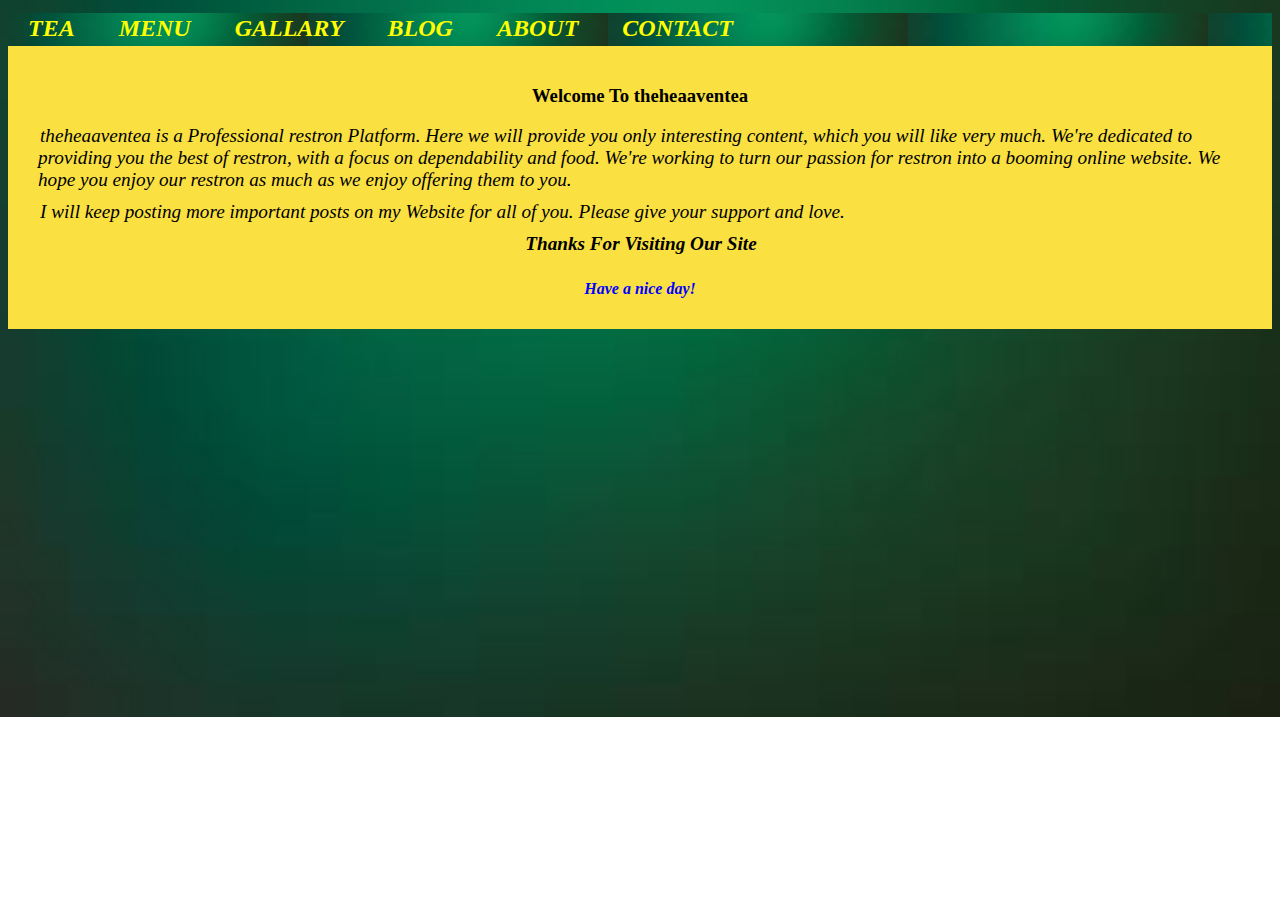
==== about.html @ e607921f "tea" ====
<!DOCTYPE html>
<html lang="en">
<head>
    <link rel="stylesheet" href="app.css">
    <meta charset="UTF-8">
    <meta http-equiv="X-UA-Compatible" content="IE=edge">
    <meta name="viewport" content="width=device-width, initial-scale=1.0">
    <title>THE HEAVEN TEA</title>
</head>
<body>
    <div class="bar">
        <li><a class="atr" href="index.html">TEA</a></li>
        <li><a class="atr" href="menu.html">MENU</a></li>
        <li><a class="atr" href="gallary.html">GALLARY</a></li>
        <li><a class="atr" href="blog.html">BLOG</a></li>
        <li><a class="atr" href="about.html">ABOUT</a></li>
        <li><a class="atr" href="contact.html">CONTACT</a></li>
    </div>
   <div class="about">
    
    <h3 style="text-align: center;">Welcome To <span id="W_Name1">theheaaventea</span></h3>
    <p class="para"><span id="W_Name2">theheaaventea</span> is a Professional <span id="W_Type1">restron</span> Platform. Here we will provide you only interesting content, which you will like very much. We're dedicated to providing you the best of <span id="W_Type2">restron</span>, with a focus on dependability and <span id="W_Spec">food</span>. We're working to turn our passion for <span id="W_Type3">restron</span> into a booming <a href="https://www.blogearns.com/2021/05/free-about-us-page-generator.html" rel="do-follow" style="color: inherit; text-decoration: none;">online website</a>. We hope you enjoy our <span id="W_Type4">restron</span> as much as we enjoy offering them to you.</p>
<p class="para">I will keep posting more important posts on my Website for all of you. Please give your support and love.</p>
<p  class="para" style="font-weight: bold; text-align: center;">Thanks For Visiting Our Site<br><br>
<span style="color: blue; font-size: 16px; font-weight: bold; text-align: center;">Have a nice day!</span></p>
    
   </div>
</body>
</html>
---- app.css ----
body{
    background: url(image/green.jpg);
    background-repeat: no-repeat;
    background-size: cover;
}

.bar{
    margin-top: 1%;
   background: url(image/green.jpg);
    width: 100%;
    
    
    gap: 10px;
}

li{
    display: flex;
    flex-wrap: wrap;
    display: inline;
   
    line-height: 190%;
}
.atr{
    
    padding: 20px;
    text-decoration: none;
    font-style: italic;
    font-size: x-large;
    font-weight: 900;
    color: rgb(255, 255, 0);
}
.atr:hover{
    
    color: rgb(255, 255, 255);
    text-decoration: underline;
}
.tea{
  height: 700px;
  width: 100%;

}
.maindiv{
    border-radius: 50%;
    position: inherit;
    margin-left: 50%;
    margin-top: 19%;
    margin-bottom: -15%;
    height: 500px;
    width: 40%;
   
    background-size: 100% 100%;
    transform: translate(-50%, -50%);
    animation: slider 16s infinite linear;
}
@keyframes slider{
    0%{ background-image: url('image/edible1.jpg');}
    30%{ background-image: url('image/edible2.png');}
    70%{    background-image: url('image/edible3.jpg');
    }
    90%{    background-image:url('image/edible1.jpg') ;
    }
}
.box{
    
    padding: 5px;
    background-color: rgb(250, 225, 65);
    height: fit-content;
    width: 100%;
    height: auto;
    display: flex;
    flex-wrap: wrap;
 
}
.content{
    margin-bottom: 5px;
    margin: 5px;
    padding: 5px;
   
    height: max-content;
    width: 450px;
    
}
h1{
    margin: 50px ;
    text-align: center;
    text-decoration: underline;
    font-size: x-large;
    font-weight:bolder;
    font-style: italic;
}
.blogs{
    height: 200px;
    width: 250px;
}
.para{
    margin: 10px;
    font-size: larger;
   
    font-style: italic;
    text-indent: 2px;
    text-align: left;

    
}
.flex{
    text-align: center;
}
.more{
    color: black;
    font-size: medium;

}
.blog{
    background-color: rgb(250, 225, 65);
    padding: 20px 50px;
}
.menu{
    background-color: rgb(250, 225, 65);
    padding: 10px;
    display: flex;
    flex-wrap: wrap;
}
.image{
    border-radius: 50%;
    height: 200px ;
    width: 250px;
}
h2{
    margin: 10px 30px;
    
}
.dish{
    margin: 20px;
}
.video{
    margin: 30px;
    
}
.gallary{
    display: flex;
    flex-wrap: wrap;
}
.about{
    background-color: rgb(250, 225, 65);
    padding: 20px;
}
.contacts{
    margin-top: 200px;
    margin-left: 500px;
}
.social{
    border-radius: 50%;
   margin: 5px;
   background: url(image/green.jpg);
   background-repeat: no-repeat;
   height: 70px;
   width: 70px;
}
h4{
    font-size: x-large;
    color: white;
    margin: 5px;
    margin-top: 2% ;
}
.mail{
   
    margin: 20px;
   display: flex;
   flex-wrap: wrap;
}
@media screen and (max-width:900px)
{
    body{
        background: url(image/green.jpg);
        background-repeat: no-repeat;
        background-size: cover;
    }  
    .bar{
        margin-top: 1%;
       background: url(image/green.jpg);
        width: 100%;
        gap: 5px;
        
        
    }
    .tea{
        height: 450px;
        width: 100%;
    }
    li{
        display: flex;
        flex-wrap: wrap;
        display: inline;
       
        line-height: 190%;
    }
    .atr{
    
        padding: 20px;
        text-decoration: none;
        font-style: italic;
        font-size: large;
        font-weight: 500;
        color: rgb(255, 255, 0);
    }
    .atr:hover{
        
        color: rgb(255, 255, 255);
        text-decoration: underline;
    }
    .maindiv{
        border-radius: 50%;
        position: inherit;
        margin-left: 50%;
        margin-top: 19%;
        margin-bottom: -15%;
        height: 300px;
        width: 40%;
       
        background-size: 100% 100%;
        transform: translate(-50%, -50%);
        animation: slider 16s infinite linear;
    }
    @keyframes slider{
        0%{ background-image: url('image/edible1.jpg');}
        30%{ background-image: url('image/edible2.png');}
        70%{    background-image: url('image/edible3.jpg');
        }
        90%{    background-image:url('image/edible1.jpg') ;
        }
    }
    .box{
    
        padding: 5px;
        background-color: rgb(250, 225, 65);
        height: fit-content;
        width: 100%;
        height: auto;
        display: flex;
        flex-wrap: wrap;
     
    }
    .content{
        margin-bottom: 5px;
        
        padding: 5px;
       margin-left: 15px;
        height: max-content;
        width: 450px;
        
    }
    h1{
        margin: 50px ;
        text-align: center;
        text-decoration: underline;
        font-size: x-large;
        font-weight:bolder;
        font-style: italic;
    }
    .para{
        margin: 10px;
        font-size: larger;
       
        font-style: italic;
        text-indent: 2px;
        text-align: left;
    }
    .contacts{
        margin-top: 200px;
        margin-left: 250px;
    }
}
@media screen and (max-width:600px){
    body{
        background: url(image/green.jpg);
        background-repeat: no-repeat;
        background-size: cover;
    }  
    .bar{
        margin-top: 1%;
        background: url(image/green.jpg);
        width: 100%;
        gap: 1px;
        
        
    }
    .tea{
        height: 200px;
        width: 100%;
    }
    li{
        display: flex;
        flex-wrap: wrap;
        display: inline;
       
        line-height: 190%;
    }
    .atr{
        font-family: 'Lucida Sans', 'Lucida Sans Regular', 'Lucida Grande', 'Lucida Sans Unicode', Geneva, Verdana, sans-serif;
        padding: 10px;
        text-decoration: none;
        font-style: italic;
        font-size: 9px;
        font-weight: 500;
        color: rgb(255, 255, 0);
    }
    .atr:hover{
        
        color: rgb(255, 255, 255);
        text-decoration: underline;
    }
    .maindiv{
        border-radius: 50%;
        position: inherit;
        margin-left: 50%;
        margin-top: 19%;
        margin-bottom: -15%;
        height: 150px;
        width: 30%;
       
        background-size: 100% 100%;
        transform: translate(-50%, -50%);
        animation: slider 16s infinite linear;
    }
    @keyframes slider{
        0%{ background-image: url('image/edible1.jpg');}
        30%{ background-image: url('image/edible2.png');}
        70%{    background-image: url('image/edible3.jpg');
        }
        90%{    background-image:url('image/edible1.jpg') ;
        }
    }
    .box{
    
        padding: 5px;
        background-color: rgb(250, 225, 65);
        height: fit-content;
        width: 100%;
        height: auto;
        display: flex;
        flex-wrap: wrap;
     
    }
    .content{
        margin-bottom: 5px;
        
        padding: 5px;
       margin-left: 15px;
        height: max-content;
        width: 450px;
        
    }
    h1{
        margin: 50px ;
        text-align: center;
        text-decoration: underline;
        font-size: x-large;
        font-weight:bolder;
        font-style: italic;
    }
    .para{
        margin: 10px;
        font-size: larger;
       
        font-style: italic;
        text-indent: 2px;
        text-align: left;
    }
    .contacts{
        margin-top: 200px;
        margin-left: 250px;
        
    }
    .image{
        border-radius: 50%;
        height: 150px ;
        width: 200px;
    }
    .blogs{
        height: 100px;
        width: 150px;
    }
    .contacts{
        margin-top: 100px;
        margin-left: 150px;
    }
    .social{
        border-radius: 50%;
       margin: 5px;
       background: url(image/green.jpg);
       background-repeat: no-repeat;
       height: 50px;
       width: 50px;
    }
    h4{
        font-size: large;
        color: white;
        margin: 5px;
        margin-top: 2% ;
    }
    .mail{
   
        margin: 10px;
       display: flex;
       flex-wrap: wrap;
    }
}
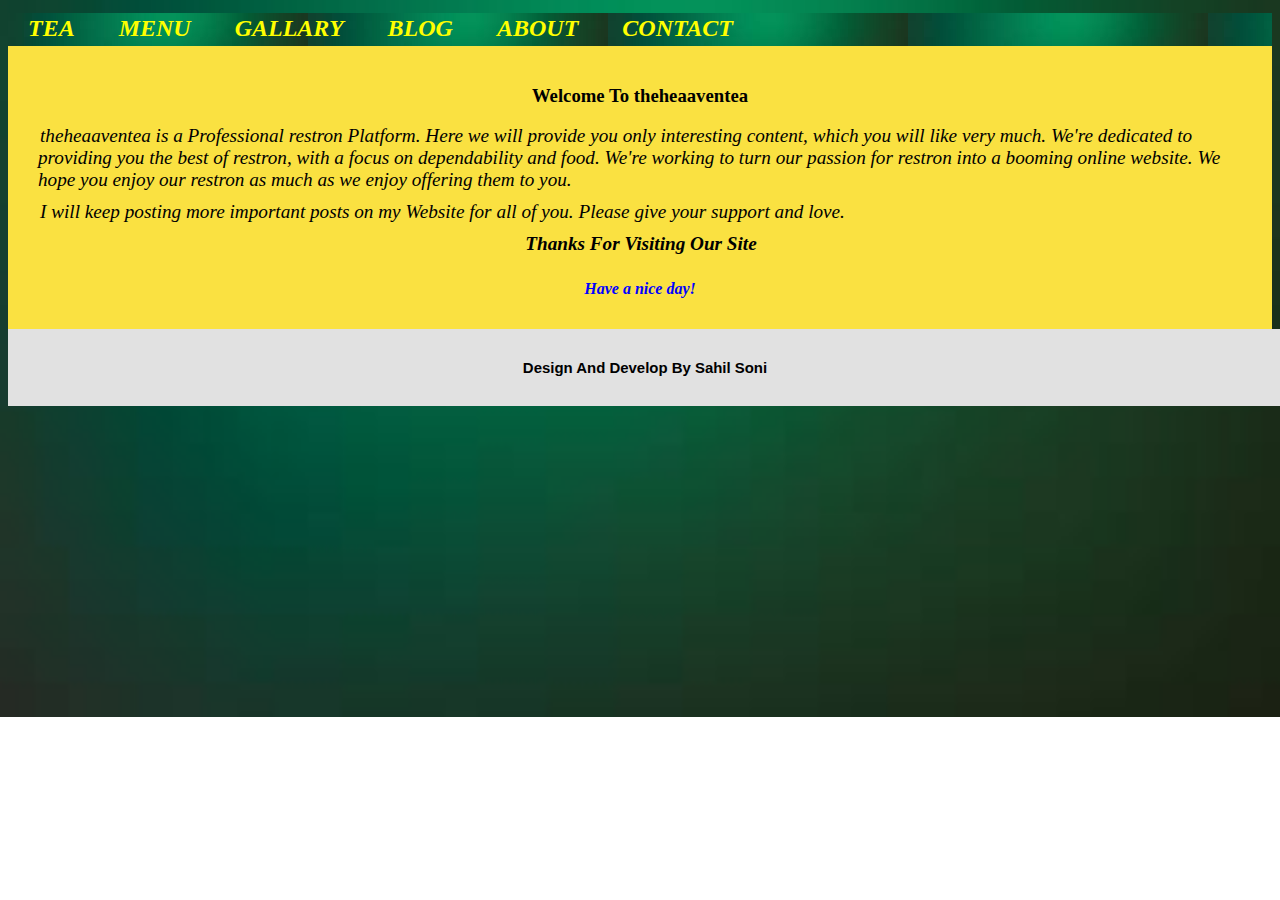
==== commit 544223f5: "updated" ====
--- a/about.html
+++ b/about.html
@@ -25,5 +25,8 @@
 <span style="color: blue; font-size: 16px; font-weight: bold; text-align: center;">Have a nice day!</span></p>
     
    </div>
+   <div class="footer">
+    <h5>  design and develop by sahil soni</h5>
+  </div>
 </body>
 </html>--- a/app.css
+++ b/app.css
@@ -6,7 +6,7 @@
 
 .bar{
     margin-top: 1%;
-   background: url(image/green.jpg);
+    background: url(image/green.jpg);
     width: 100%;
     
     
@@ -167,6 +167,16 @@
     margin: 20px;
    display: flex;
    flex-wrap: wrap;
+}
+.footer{
+    padding: 5px;
+    text-transform: capitalize;
+    font-family:Verdana, Geneva, Tahoma, sans-serif;
+    font-size: large;
+    text-align: center;
+    background-color: rgb(225, 225, 225);
+    height: fit-content;
+    width: 100%;
 }
 @media screen and (max-width:900px)
 {
@@ -269,6 +279,16 @@
         margin-top: 200px;
         margin-left: 250px;
     }
+    .footer{
+        padding: 5px;
+        text-transform: capitalize;
+        font-family:Verdana, Geneva, Tahoma, sans-serif;
+        font-size: large;
+        text-align: center;
+        background-color: rgb(225, 225, 225);
+        height: fit-content;
+        width: 100%;
+    }
 }
 @media screen and (max-width:600px){
     body{
@@ -285,7 +305,7 @@
         
     }
     .tea{
-        height: 200px;
+        height: 180px;
         width: 100%;
     }
     li{
@@ -315,7 +335,7 @@
         margin-left: 50%;
         margin-top: 19%;
         margin-bottom: -15%;
-        height: 150px;
+        height: 120px;
         width: 30%;
        
         background-size: 100% 100%;
@@ -382,7 +402,7 @@
     }
     .contacts{
         margin-top: 100px;
-        margin-left: 150px;
+        margin-left: 20px;
     }
     .social{
         border-radius: 50%;
@@ -393,7 +413,7 @@
        width: 50px;
     }
     h4{
-        font-size: large;
+        font-size: 10px;
         color: white;
         margin: 5px;
         margin-top: 2% ;
@@ -404,4 +424,14 @@
        display: flex;
        flex-wrap: wrap;
     }
+    .footer{
+        padding: 2px;
+        text-transform: capitalize;
+        font-family:Verdana, Geneva, Tahoma, sans-serif;
+        font-size: small;
+        text-align: center;
+        background-color: rgb(225, 225, 225);
+        height: fit-content;
+        width: 100%;
+    }
 }